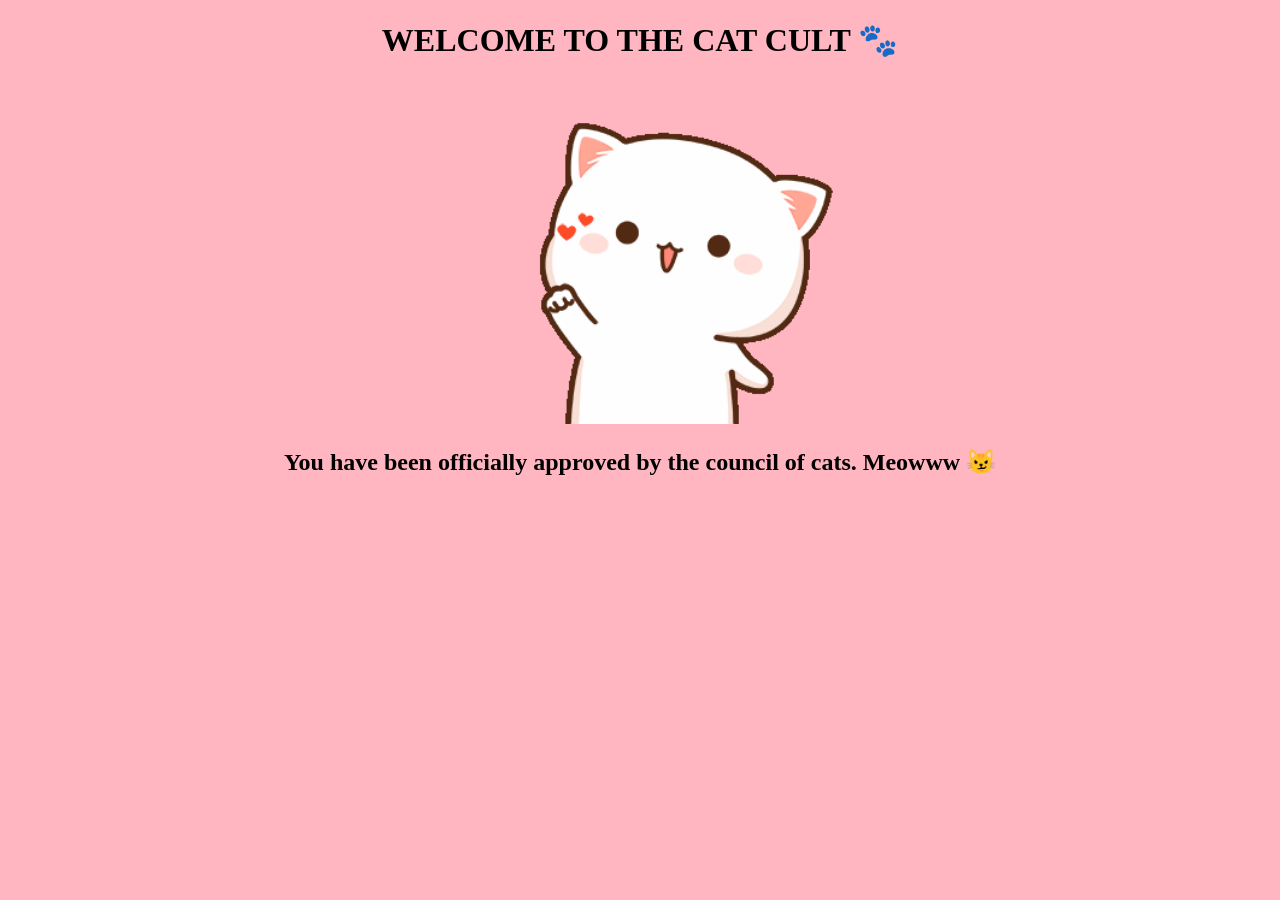
==== catlover.html @ 4cd038bc "Add files via upload" ====
<!DOCTYPE html>

<html>

<head>
    <title>CAT LOVER</title>
</head>

<body style="background-color: lightpink; text-align:center;">

<h1>WELCOME TO THE CAT CULT 🐾</h1>

<img src="happy cat.gif" width="400px">

<h2>
You have been officially approved by the council of cats.
Meowww 😼
</h2>

</body>

</html>
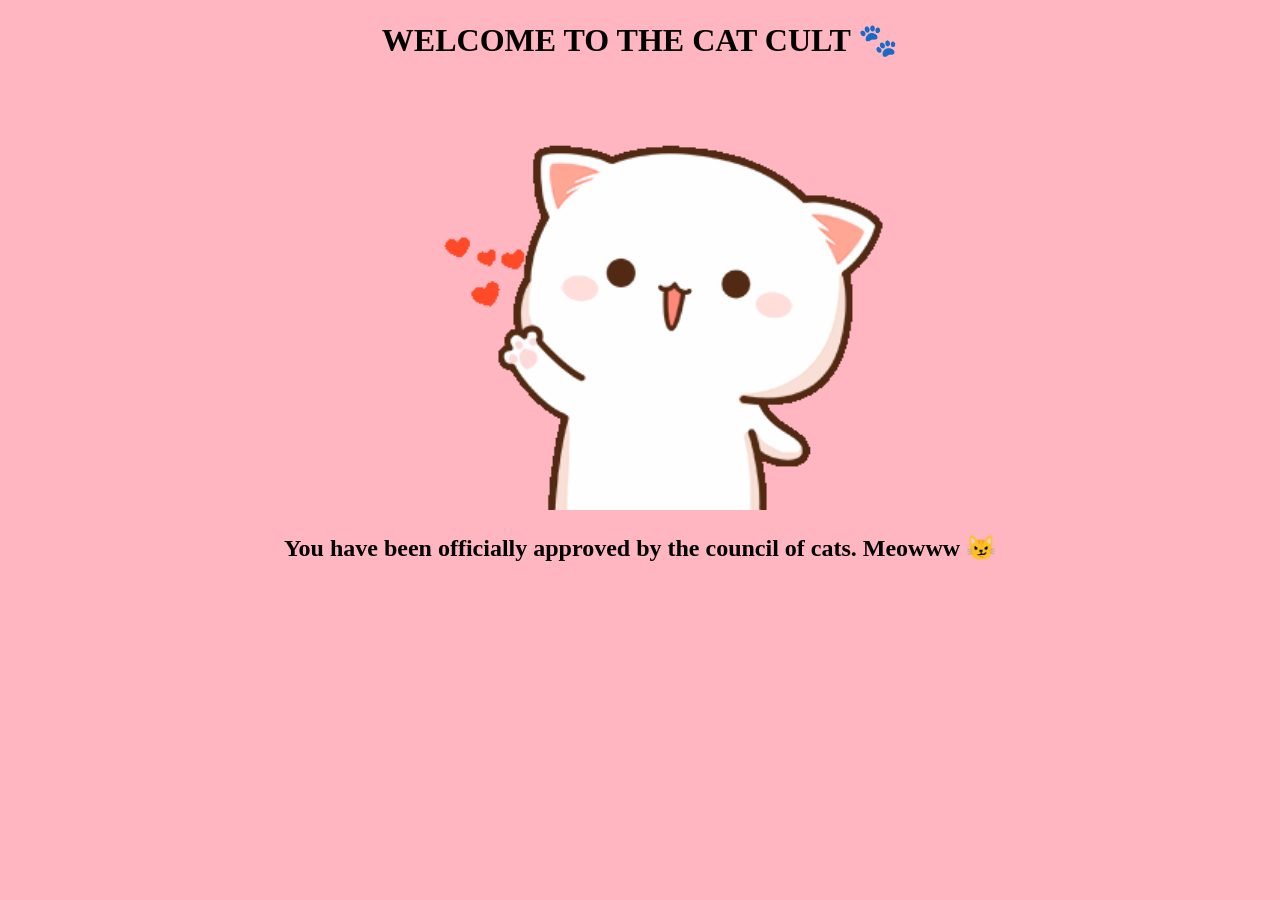
==== commit 666629aa: "Update image width in catlover.html Increased the image width from 400px to 500px." ====
--- a/catlover.html
+++ b/catlover.html
@@ -10,7 +10,7 @@
 
 <h1>WELCOME TO THE CAT CULT 🐾</h1>
 
-<img src="happy cat.gif" width="400px">
+<img src="happy cat.gif" width="500px">
 
 <h2>
 You have been officially approved by the council of cats.
@@ -19,4 +19,4 @@
 
 </body>
 
-</html>+</html>
